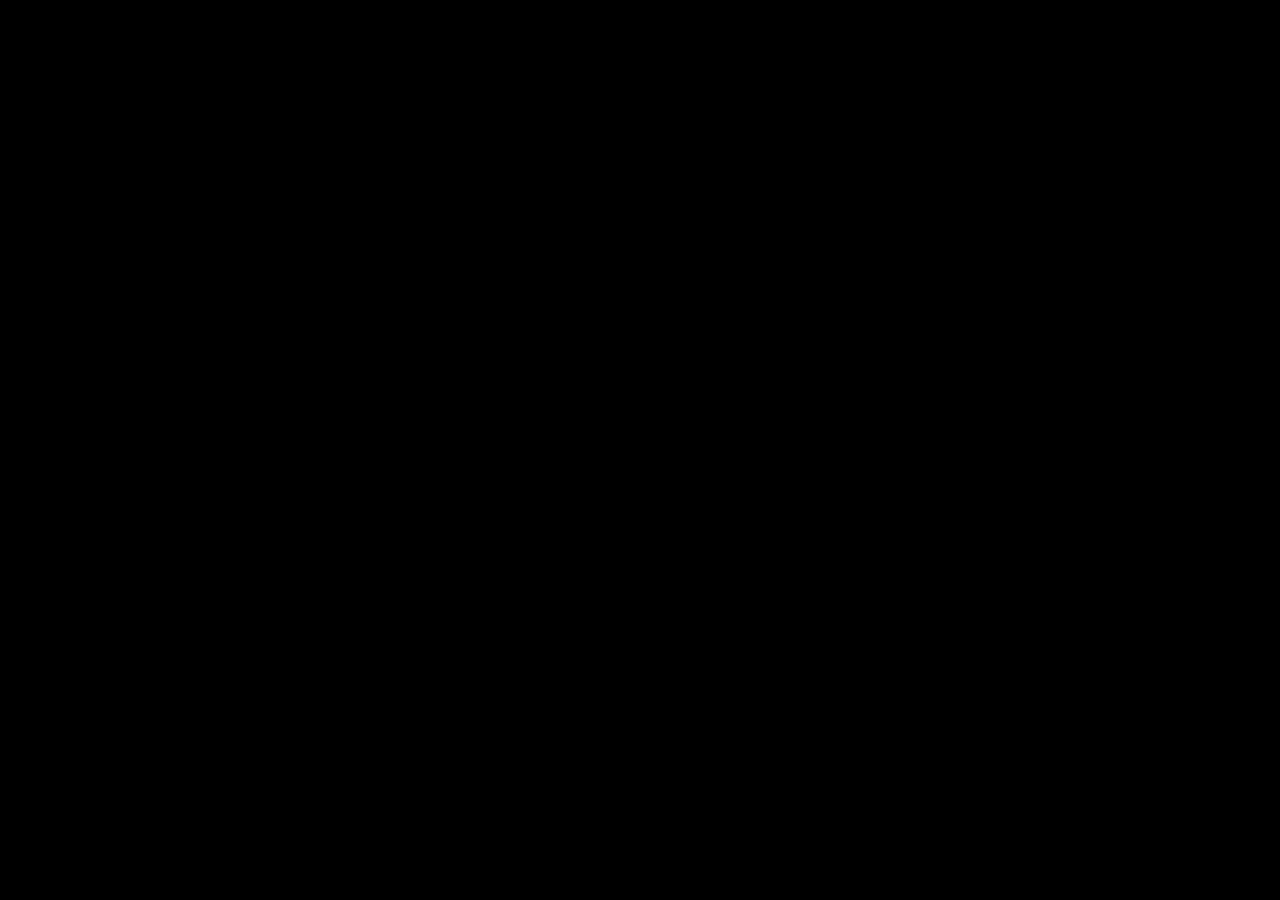
==== html/index.html @ 17da6f12 "Release v1.0" ====
<!DOCTYPE html>
<html lang="pt-BR">
<head>
    <meta charset="UTF-8">
    <meta name="viewport" content="width=device-width, initial-scale=1.0">
    <title>loadscreen</title>
    <link rel="stylesheet" href="style.css">
</head>

<body>

    <video id="introVideo" autoplay playsinline loop>
        <source src="intro.mp4" type="video/mp4">
    </video>

    <script src="script.js"></script>
</body>
</html>
---- html/style.css ----
html,
body {
    margin: 0;
    width: 100%;
    height: 100%;
    overflow: hidden;
    background: black;
}

#introVideo {
    position: fixed;
    inset: 0;
    width: 100%;
    height: 100%;
    object-fit: cover;
}
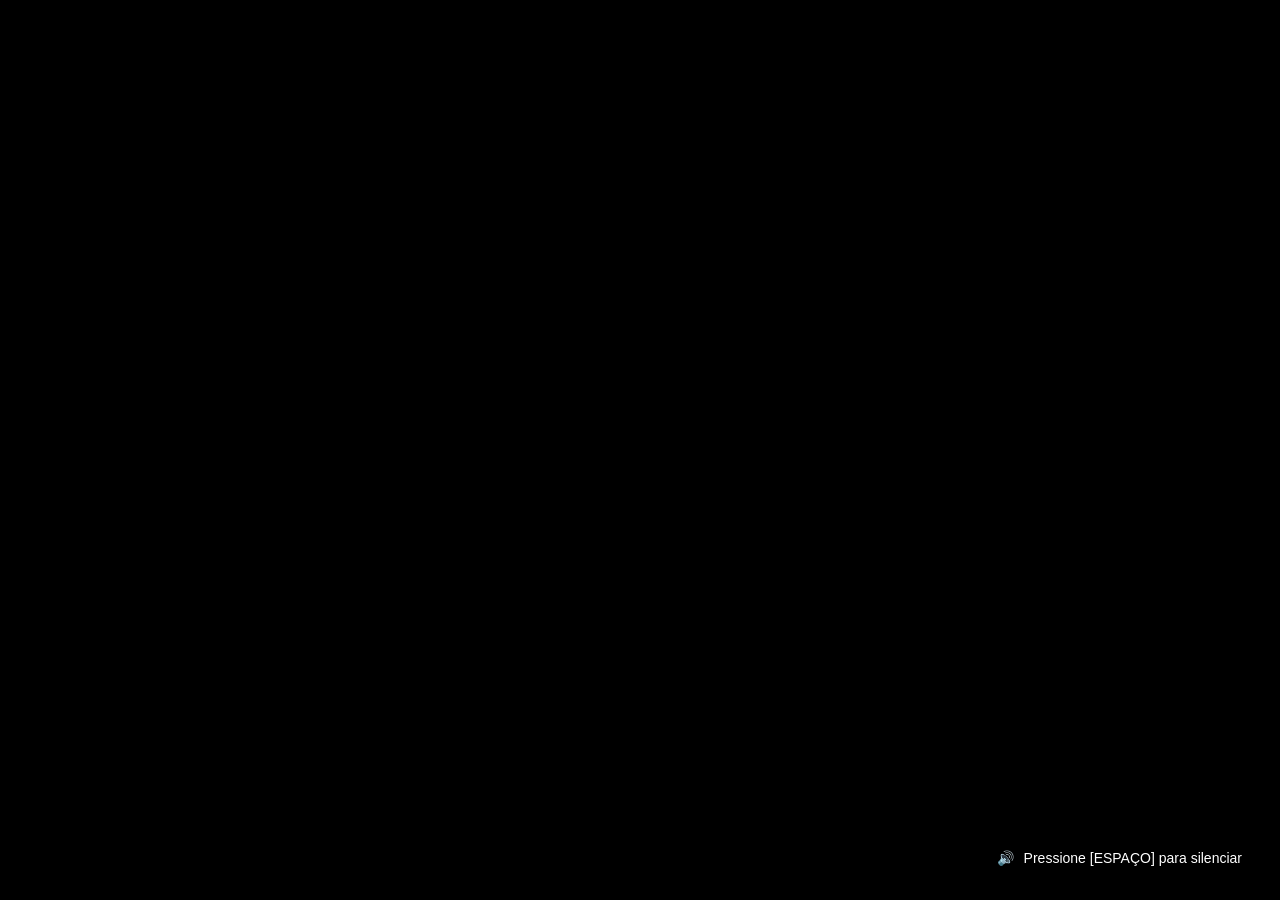
==== commit 2f5cace3: "Update to v2.0.0" ====
--- a/html/index.html
+++ b/html/index.html
@@ -3,16 +3,19 @@
 <head>
     <meta charset="UTF-8">
     <meta name="viewport" content="width=device-width, initial-scale=1.0">
-    <title>loadscreen</title>
+    <title>redm_loadscreen</title>
     <link rel="stylesheet" href="style.css">
 </head>
 
-<body>
-
-    <video id="introVideo" autoplay playsinline loop>
-        <source src="intro.mp4" type="video/mp4">
-    </video>
-
+<body tabindex="0">
+    <video id="introVideo" autoplay playsinline preload="auto"></video>
+    <img id="introImage" alt="Loadscreen">
+    <audio id="backgroundMusic" preload="auto"></audio>
+    <div id="muteHint">
+        <span id="muteHintIcon">🔊</span>
+        <span id="muteHintText">Pressione [ESPAÇO] para silenciar</span>
+    </div>
+    <script src="config.js"></script>
     <script src="script.js"></script>
 </body>
 </html>
--- a/html/style.css
+++ b/html/style.css
@@ -1,3 +1,4 @@
+/* ESTRUTURA DA LOADSCREEN - Define tamanho, fundo e comportamento geral da página. */
 html,
 body {
     margin: 0;
@@ -7,10 +8,57 @@
     background: black;
 }
 
+/* VÍDEO - Exibe o vídeo em tela cheia durante a loadscreen. */
 #introVideo {
     position: fixed;
     inset: 0;
     width: 100%;
     height: 100%;
     object-fit: cover;
+}
+
+/* IMAGENS - Exibe as imagens em tela cheia e aplica a transição configurada. */
+#introImage {
+    display: none;
+    width: 100vw;
+    height: 100vh;
+    object-fit: cover;
+    opacity: 1;
+}
+
+/* DICA DE ÁUDIO - Exibe o atalho usado para silenciar ou reativar o áudio. */
+#muteHint {
+    display: none;
+    position: fixed;
+    z-index: 10;
+    align-items: center;
+    gap: 10px;
+    padding: 10px 14px;
+    color: white;
+    font-family: Arial, sans-serif;
+    font-size: 14px;
+    background: rgba(0, 0, 0, 0.55);
+    border-radius: 6px;
+    user-select: none;
+    pointer-events: none;
+}
+
+#muteHint.bottom-left {
+    left: 24px;
+    bottom: 24px;
+}
+
+#muteHint.bottom-right {
+    right: 24px;
+    bottom: 24px;
+}
+
+#muteHint.top-left {
+    left: 24px;
+    top: 24px;
+}
+
+#muteHint.top-right {
+    right: 24px;
+    top: 24px;
 }
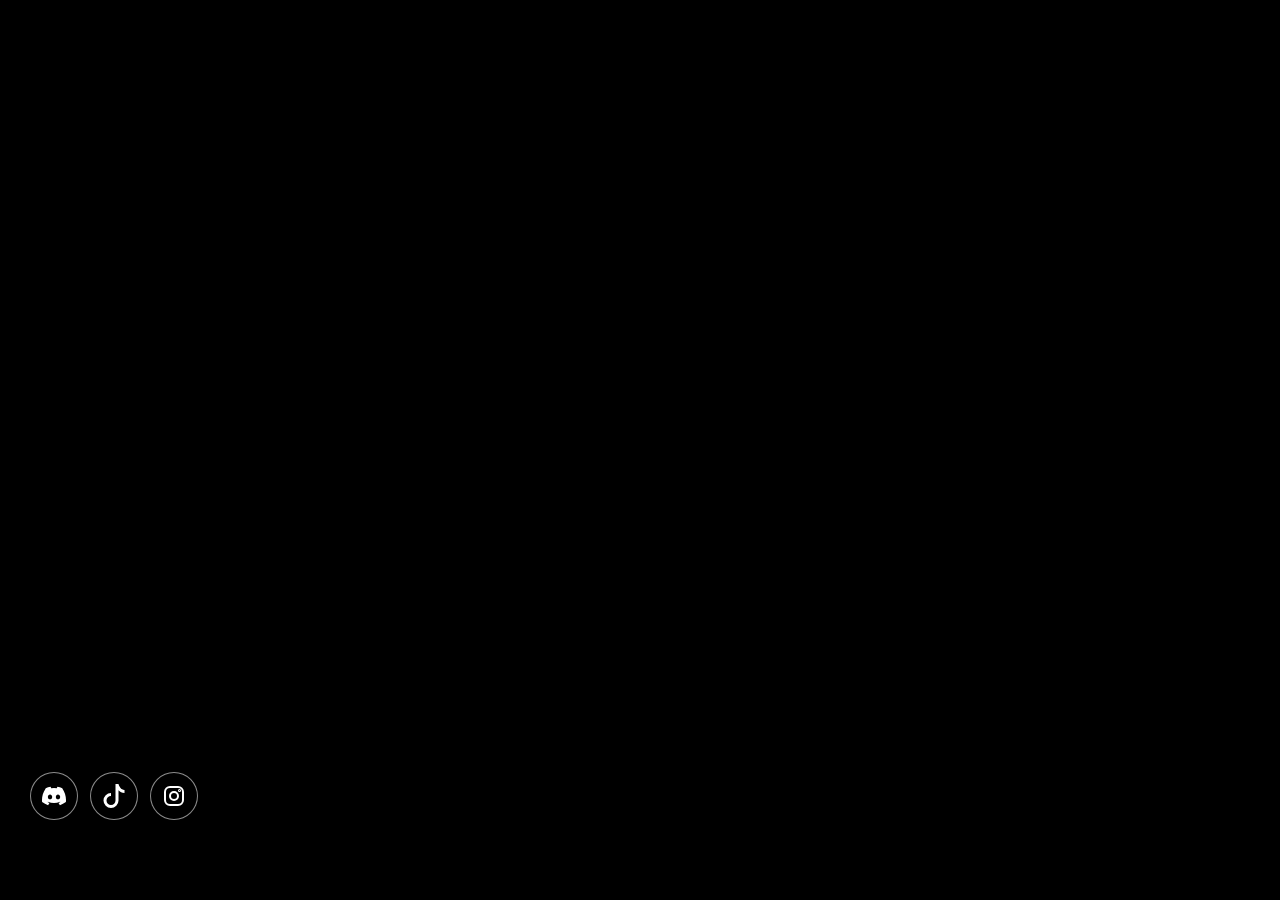
==== commit 0998f6af: "Atualizaçao v2.5.0" ====
--- a/html/index.html
+++ b/html/index.html
@@ -4,7 +4,7 @@
     <meta charset="UTF-8">
     <meta name="viewport" content="width=device-width, initial-scale=1.0">
     <title>redm_loadscreen</title>
-    <link rel="stylesheet" href="style.css">
+    <link rel="stylesheet" href="style.css?v=2.5.0">
 </head>
 
 <body tabindex="0">
@@ -15,7 +15,26 @@
         <span id="muteHintIcon">🔊</span>
         <span id="muteHintText">Pressione [ESPAÇO] para silenciar</span>
     </div>
-    <script src="config.js"></script>
-    <script src="script.js"></script>
+    <nav id="socialLinks" aria-label="Redes sociais">
+        <button class="socialLink" data-social="discord" type="button" title="Discord" aria-label="Discord">
+            <svg class="brandIcon" viewBox="0 0 16 16" aria-hidden="true">
+                <path d="M13.545 2.907a13.2 13.2 0 0 0-3.257-1.011.05.05 0 0 0-.052.025c-.141.25-.297.577-.406.833a12.2 12.2 0 0 0-3.658 0 8 8 0 0 0-.412-.833.05.05 0 0 0-.052-.025c-1.125.194-2.22.534-3.257 1.011a.04.04 0 0 0-.021.018C.356 6.024-.213 9.047.066 12.032q.003.022.021.037a13.3 13.3 0 0 0 3.995 2.02.05.05 0 0 0 .056-.019q.463-.63.818-1.329a.05.05 0 0 0-.01-.059l-.018-.011a9 9 0 0 1-1.248-.595.05.05 0 0 1-.02-.066l.015-.019q.127-.095.248-.195a.05.05 0 0 1 .051-.007c2.619 1.196 5.454 1.196 8.041 0a.05.05 0 0 1 .053.007q.121.1.248.195a.05.05 0 0 1-.004.085 8 8 0 0 1-1.249.594.05.05 0 0 0-.03.03.05.05 0 0 0 .003.041c.24.465.515.909.817 1.329a.05.05 0 0 0 .056.019 13.2 13.2 0 0 0 4.001-2.02.05.05 0 0 0 .021-.037c.334-3.451-.559-6.449-2.366-9.106a.03.03 0 0 0-.02-.019m-8.198 7.307c-.789 0-1.438-.724-1.438-1.612s.637-1.613 1.438-1.613c.807 0 1.45.73 1.438 1.613 0 .888-.637 1.612-1.438 1.612m5.316 0c-.788 0-1.438-.724-1.438-1.612s.637-1.613 1.438-1.613c.807 0 1.451.73 1.438 1.613 0 .888-.631 1.612-1.438 1.612"></path>
+            </svg>
+        </button>
+        <button class="socialLink" data-social="tiktok" type="button" title="TikTok" aria-label="TikTok">
+            <svg class="brandIcon" viewBox="0 0 16 16" aria-hidden="true">
+                <path d="M9 0h1.98c.144.715.54 1.617 1.235 2.512C12.895 3.389 13.797 4 15 4v2c-1.753 0-3.07-.814-4-1.829V11a5 5 0 1 1-5-5v2a3 3 0 1 0 3 3z"></path>
+            </svg>
+        </button>
+        <button class="socialLink" data-social="instagram" type="button" title="Instagram" aria-label="Instagram">
+            <svg viewBox="0 0 24 24" aria-hidden="true">
+                <rect width="18" height="18" x="3" y="3" rx="5"></rect>
+                <circle cx="12" cy="12" r="4"></circle>
+                <circle cx="17.5" cy="6.5" r="0.5"></circle>
+            </svg>
+        </button>
+    </nav>
+    <script src="config.js?v=2.5.0"></script>
+    <script src="script.js?v=2.5.0"></script>
 </body>
-</html>+</html>
--- a/html/style.css
+++ b/html/style.css
@@ -15,6 +15,7 @@
     width: 100%;
     height: 100%;
     object-fit: cover;
+    opacity: 1;
 }
 
 /* IMAGENS - Exibe as imagens em tela cheia e aplica a transição configurada. */
@@ -32,25 +33,30 @@
     position: fixed;
     z-index: 10;
     align-items: center;
-    gap: 10px;
-    padding: 10px 14px;
+    gap: 12px;
+    padding: 12px 16px;
     color: white;
     font-family: Arial, sans-serif;
-    font-size: 14px;
+    font-size: 16px;
     background: rgba(0, 0, 0, 0.55);
     border-radius: 6px;
     user-select: none;
     pointer-events: none;
 }
 
+#muteHintIcon {
+    font-size: 19px;
+    line-height: 1;
+}
+
 #muteHint.bottom-left {
-    left: 24px;
-    bottom: 24px;
+    left: 30px;
+    bottom: 80px;
 }
 
 #muteHint.bottom-right {
-    right: 24px;
-    bottom: 24px;
+    right: 90px;
+    bottom: 48px;
 }
 
 #muteHint.top-left {
@@ -61,4 +67,55 @@
 #muteHint.top-right {
     right: 24px;
     top: 24px;
-}+}
+
+/* REDES SOCIAIS - Exibe os acessos configurados no canto inferior esquerdo. */
+#socialLinks {
+    position: fixed;
+    z-index: 9999;
+    left: 30px;
+    bottom: 80px;
+    display: flex !important;
+    gap: 12px;
+    visibility: visible !important;
+    opacity: 1 !important;
+}
+
+.socialLink {
+    display: grid;
+    width: 48px;
+    height: 48px;
+    padding: 11px;
+    place-items: center;
+    color: white;
+    background: rgba(0, 0, 0, 0.72);
+    border: 1px solid rgba(255, 255, 255, 0.55);
+    border-radius: 50%;
+    cursor: pointer;
+    transition: transform 0.2s ease, background 0.2s ease, opacity 0.2s ease;
+}
+
+.socialLink:hover:not(.disabled) {
+    background: rgba(0, 0, 0, 0.8);
+    transform: translateY(-3px);
+}
+
+.socialLink.disabled {
+    opacity: 0.55;
+    cursor: default;
+}
+
+.socialLink svg {
+    width: 100%;
+    height: 100%;
+    fill: none;
+    stroke: currentColor;
+    stroke-width: 2;
+    stroke-linecap: round;
+    stroke-linejoin: round;
+}
+
+.socialLink svg.brandIcon {
+    fill: currentColor;
+    stroke: none;
+}
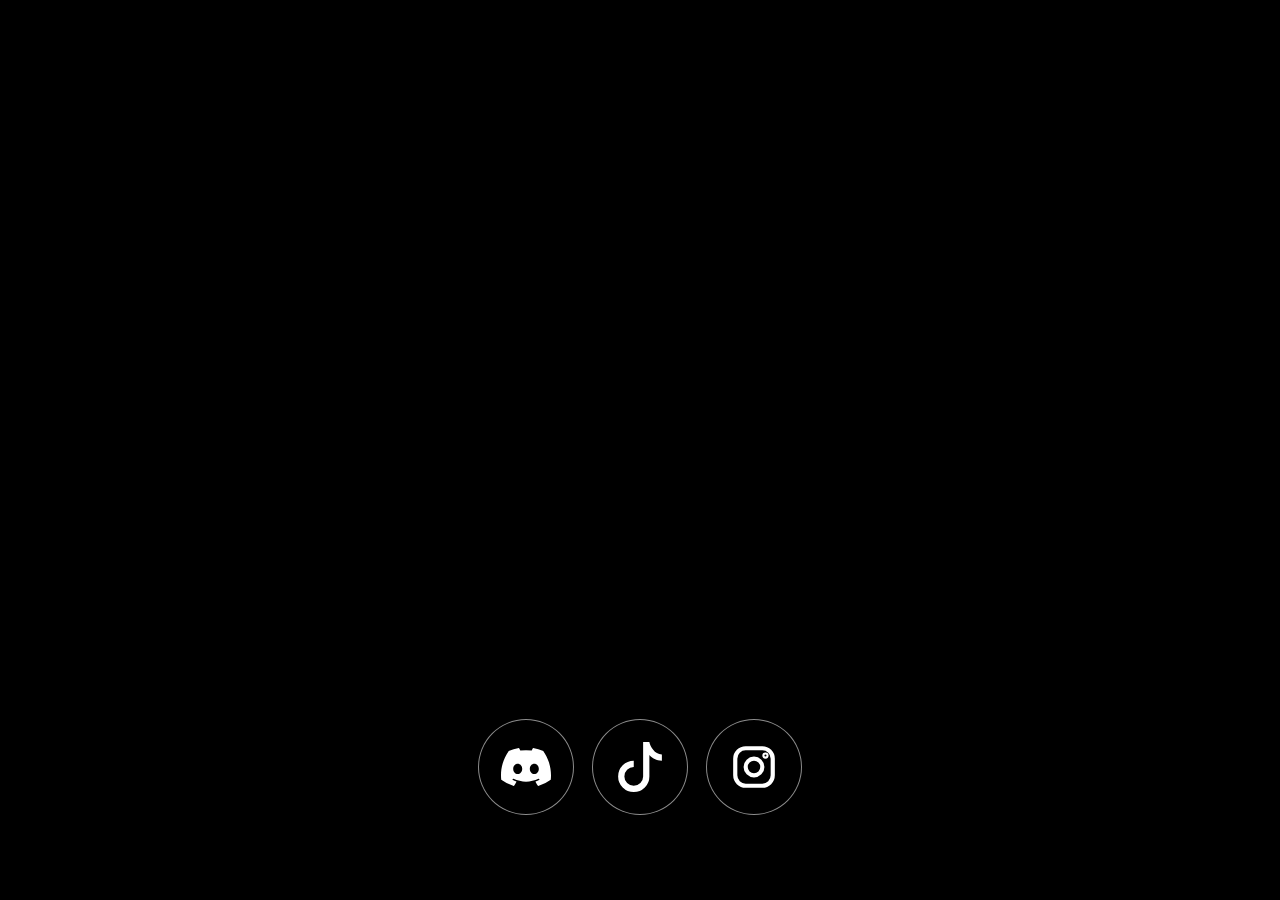
==== commit fc3840ff: "Atualização v2.5.1" ====
--- a/html/index.html
+++ b/html/index.html
@@ -4,7 +4,7 @@
     <meta charset="UTF-8">
     <meta name="viewport" content="width=device-width, initial-scale=1.0">
     <title>redm_loadscreen</title>
-    <link rel="stylesheet" href="style.css?v=2.5.0">
+    <link rel="stylesheet" href="style.css?v=2.5.1">
 </head>
 
 <body tabindex="0">
@@ -34,7 +34,7 @@
             </svg>
         </button>
     </nav>
-    <script src="config.js?v=2.5.0"></script>
-    <script src="script.js?v=2.5.0"></script>
+    <script src="config.js?v=2.5.1"></script>
+    <script src="script.js?v=2.5.1"></script>
 </body>
 </html>
--- a/html/style.css
+++ b/html/style.css
@@ -55,8 +55,10 @@
 }
 
 #muteHint.bottom-right {
-    right: 90px;
-    bottom: 48px;
+    right: auto;
+    left: 50%;
+    bottom: 25px;
+    transform: translateX(-50%);
 }
 
 #muteHint.top-left {
@@ -69,23 +71,24 @@
     top: 24px;
 }
 
-/* REDES SOCIAIS - Exibe os acessos configurados no canto inferior esquerdo. */
+/* REDES SOCIAIS - Exibe os acessos configurados no centro inferior. */
 #socialLinks {
     position: fixed;
     z-index: 9999;
-    left: 30px;
-    bottom: 80px;
+    left: 50%;
+    bottom: 85px;
+    transform: translateX(-50%);
     display: flex !important;
-    gap: 12px;
+    gap: 18px;
     visibility: visible !important;
     opacity: 1 !important;
 }
 
 .socialLink {
     display: grid;
-    width: 48px;
-    height: 48px;
-    padding: 11px;
+    width: 96px;
+    height: 96px;
+    padding: 22px;
     place-items: center;
     color: white;
     background: rgba(0, 0, 0, 0.72);
